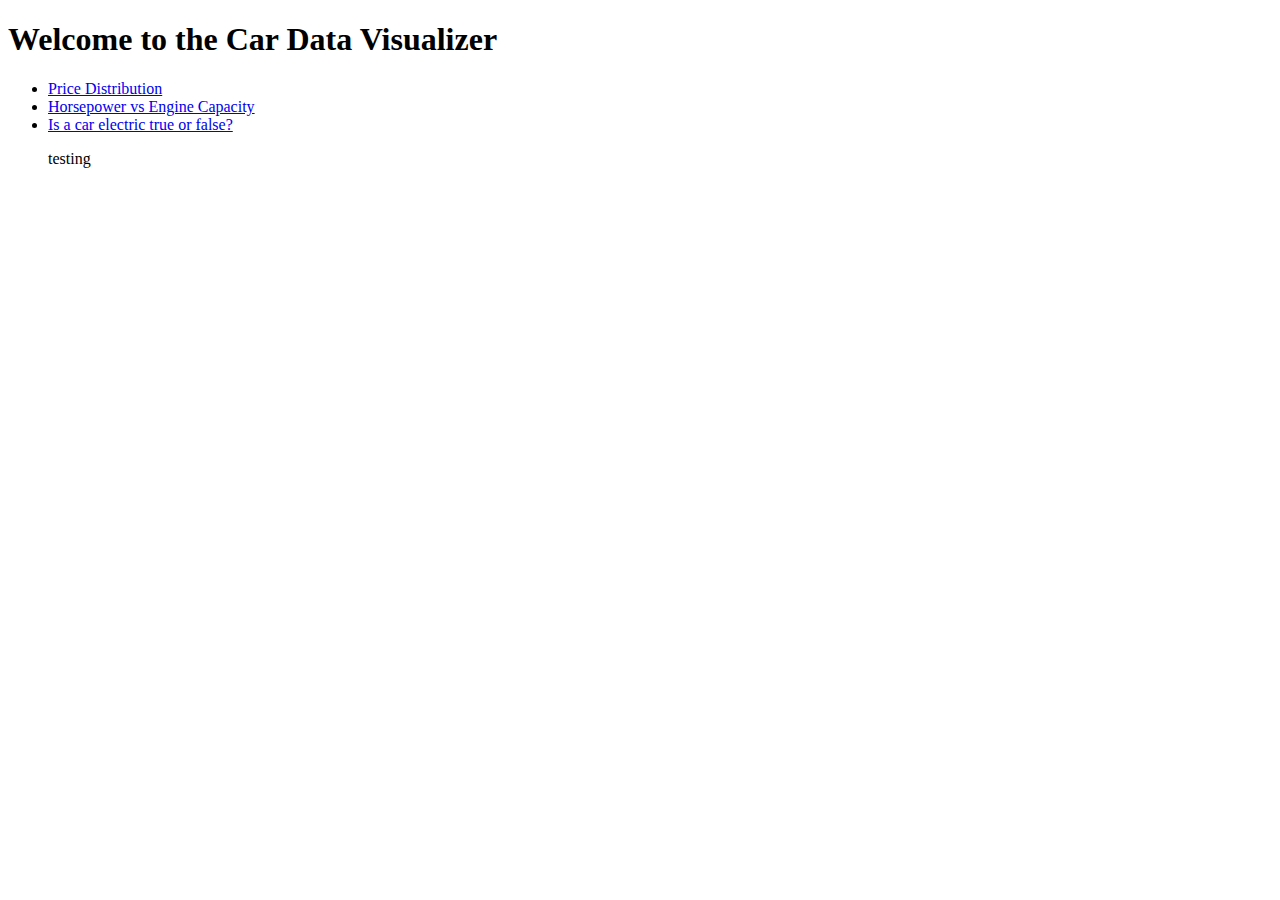
==== car_visualizer/templates/index.html @ ce630cd5 "new" ====
<!DOCTYPE html>
<html lang="en">
<head>
    <meta charset="UTF-8">
    <meta name="viewport" content="width=device-width, initial-scale=1.0">
    <title>Car Data Visualizer</title>
</head>
<body>
    <h1>Welcome to the Car Data Visualizer</h1>
    <ul>
        <li><a href="/visualize-price">Price Distribution</a></li>
        <li><a href="/visualize-hp-vs-engine">Horsepower vs Engine Capacity</a></li>
        <li><a href="/visualize-electric-cars">Is a car electric true or false?</a></li>
        <p> testing </p>
    </ul>
</body>
</html>
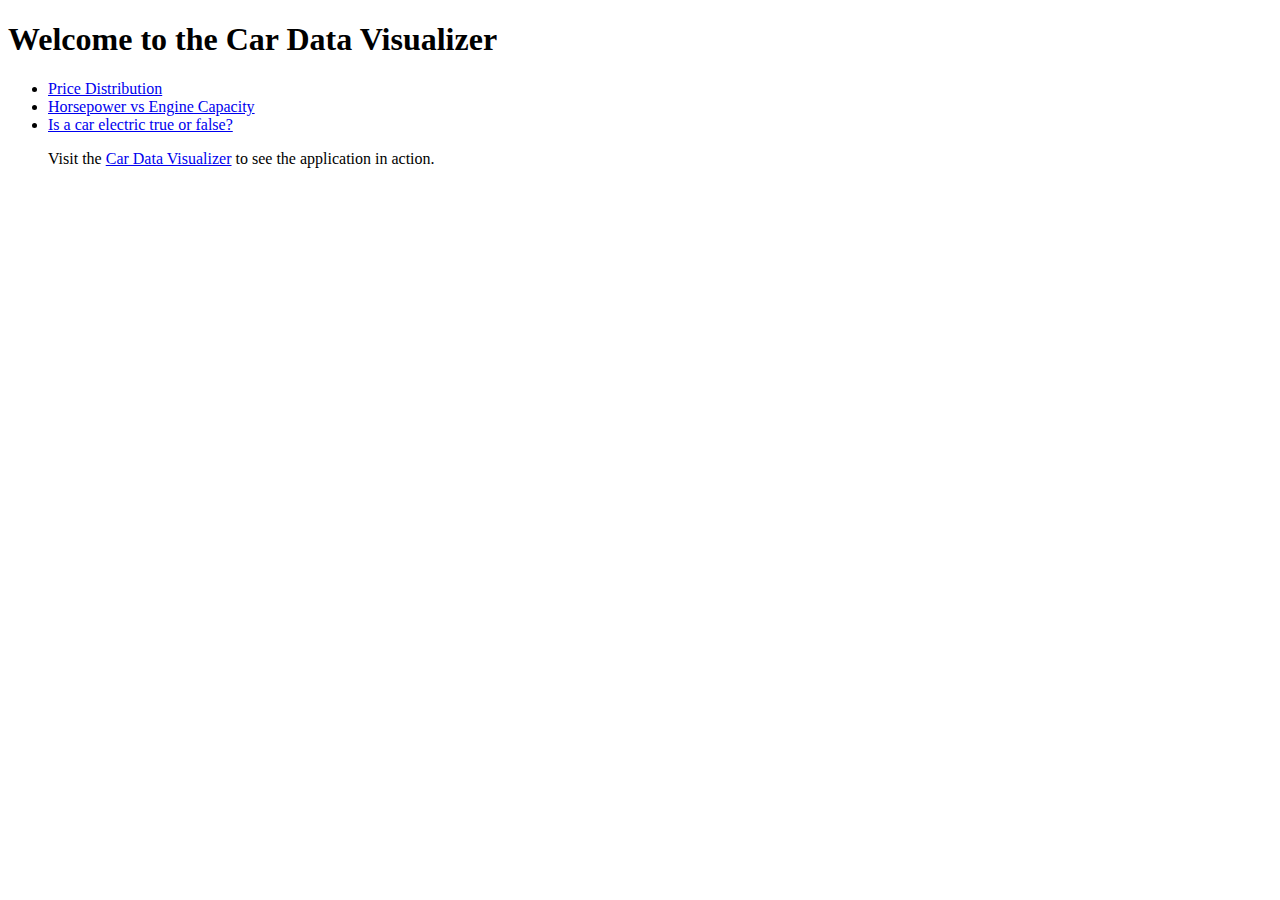
==== commit e034ba8d: "h" ====
--- a/car_visualizer/templates/index.html
+++ b/car_visualizer/templates/index.html
@@ -11,7 +11,7 @@
         <li><a href="/visualize-price">Price Distribution</a></li>
         <li><a href="/visualize-hp-vs-engine">Horsepower vs Engine Capacity</a></li>
         <li><a href="/visualize-electric-cars">Is a car electric true or false?</a></li>
-        <p> testing </p>
+        <p>Visit the <a href="https://flaskcar.herokuapp.com/">Car Data Visualizer</a> to see the application in action.</p>
     </ul>
 </body>
 </html>
